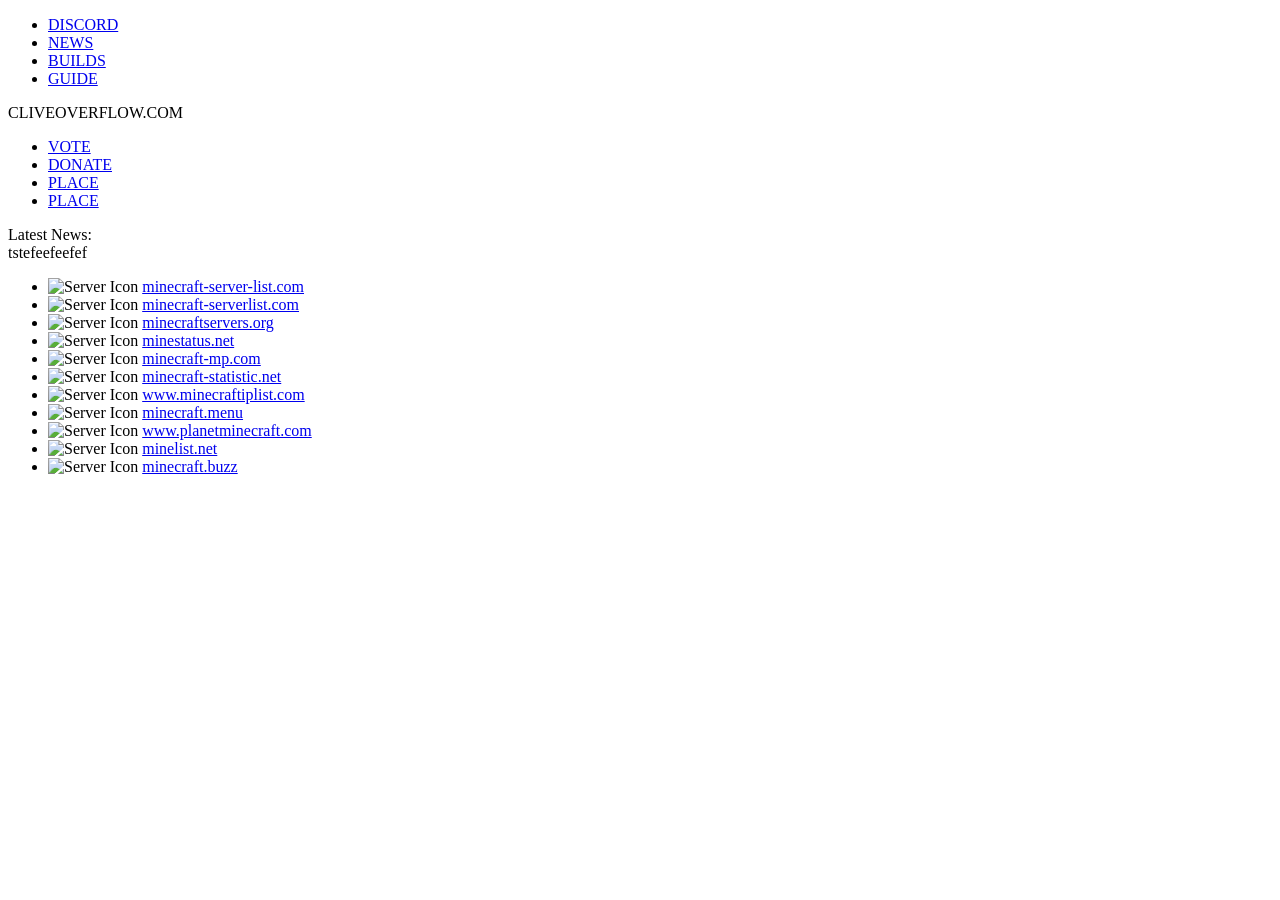
==== templates/index.html @ c72b5835 "cleanup into dirs" ====
<!DOCTYPE html>
<html lang="en">
<head>
  <meta charset="UTF-8">
  <meta name="viewport" content="width=device-width, initial-scale=1.0">
  <title>CliveOverflow Hub</title>
  <link rel="stylesheet" href="style1.css">
</head>
<body>
  <div class="main">
    <div class="topbar">
      <ul class="toplinks leftlinks">
        <li><a href="https://discord.com/invite/QEYvf6cP6d">DISCORD</a></li>
        <li><a href="#news">NEWS</a></li>
        <li><a href="#contact">BUILDS</a></li>
        <li><a href="#about">GUIDE</a></li>
      </ul>
      <div class="title">CLIVEOVERFLOW.COM</div>
      <ul class="toplinks rightlinks">
        <li><a href="#vote">VOTE</a></li>
        <li><a href="#news">DONATE</a></li>
        <li><a href="#builds">PLACE</a></li>
        <li><a href="#about">PLACE</a></li>
      </ul>
    </div>
    <div class="grid-container">
      <div class="side sideleft">
        Latest News:
        <object class="news" data="news.txt" type="text/plain" color="#E7CA94" style="font-family: 'AsusRog-Regular', sans-serif;"></object>
      </div>
      <div class="center">
        <div class="page1">
          <div class ="carousel"></div>
        </div>
        <div class="page2">
          tstefeefeefef
        </div>
        <div class="page3 vote-container" id="vote">
          <ul class="votelinks">
            <li>
              <img src="https://minecraft-server-list.com/favicon.ico" alt="Server Icon" width="64" height="64">
              <a href="https://minecraft-server-list.com/server/504648/vote/">
                minecraft-server-list.com
              </a>
            </li>
            <li>
              <img src="https://minecraft-serverlist.com/favicon.ico" alt="Server Icon" width="64" height="64">
              <a href="https://minecraft-serverlist.com/server/1169/vote">
                minecraft-serverlist.com
              </a>
            </li>
            <li>
              <img src="https://minecraftservers.org/favicon.ico" alt="Server Icon" width="64" height="64">
              <a href="https://minecraftservers.org/server/663047">
                minecraftservers.org
              </a>
            </li>
            <li>
              <img src="https://minestatus.net/favicon.ico" alt="Server Icon" width="64" height="64">
              <a href="https://minestatus.net/server/vote/cliveoverflow.com">
                minestatus.net
              </a>
            </li>
            <li>
              <img src="https://minecraft-mp.com/favicon.ico" alt="Server Icon" width="64" height="64">
              <a href="https://minecraft-mp.com/server-s332527/vote">
                minecraft-mp.com
              </a>
            </li>
            <li>
              <img src="https://minecraft-statistic.net/favicon.ico" alt="Server Icon" width="64" height="64">
              <a href="https://minecraft-statistic.net/en/server/cliveoverflow/top/">
                minecraft-statistic.net
              </a>
            </li>
            </li>
            <li>
              <img src="https://www.minecraftiplist.com/favicon.ico" alt="Server Icon" width="64" height="64">
              <a href="https://www.minecraftiplist.com/server/TheWorld1.20.5SemiVanillaNearAnarchy-34607/vote">
                www.minecraftiplist.com
              </a>
            </li>
            </li>
            <li>
              <img src="https://minecraft.menu/CSS/favicon.ico" alt="Server Icon" width="64" height="64">
              <a href="https://minecraft.menu/server-cliveoverflow.6571/vote">
                minecraft.menu
              </a>
            </li>
            </li>
            <li>
              <img src="https://www.planetminecraft.com/favicon.ico" alt="Server Icon" width="64" height="64">
              <a href="https://www.planetminecraft.com/server/the-world-6289526/vote/">
                www.planetminecraft.com
              </a>
            </li>
            </li>
            <li>
              <img src="https://minelist.net/static/favicon/favicon.ico" alt="Server Icon" width="64" height="64">
              <a href="https://minelist.net/vote/4531">
                minelist.net
              </a>
            </li>
            </li>
            <li>
              <img src="https://minecraft.buzz/favicon.ico" alt="Server Icon" width="64" height="64">
              <a href="https://minecraft.buzz/vote/cliveoverflow">
                minecraft.buzz
              </a>
            </li>
          </ul>
        </div>
      </div>
      <div class="side sideright">
      </div>
    </div>
    <div class="bg-animation">
      <div id='stars'></div>
      <div id='stars2'></div>
      <div id='stars3'></div>
      <div id='stars4'></div>
    </div><!-- / STAR ANIMATION -->
  </div>
</body>
</html>
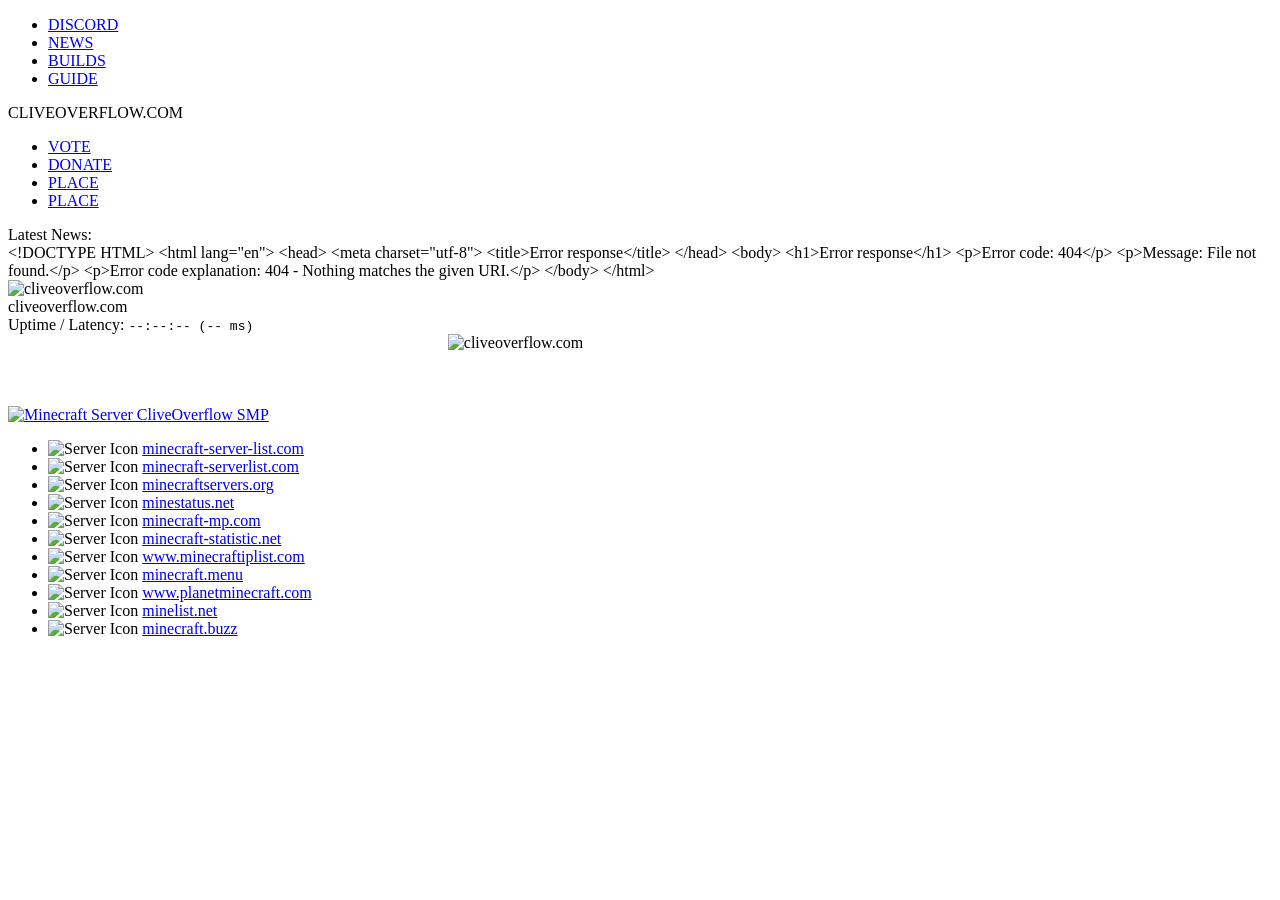
==== commit c7080c46: "added my wip version" ====
--- a/templates/index.html
+++ b/templates/index.html
@@ -5,6 +5,8 @@
   <meta name="viewport" content="width=device-width, initial-scale=1.0">
   <title>CliveOverflow Hub</title>
   <link rel="stylesheet" href="style1.css">
+  <script src="react.production.min.js"></script>
+  <script src="react-dom.production.min.js"></script>
 </head>
 <body>
   <div class="main">
@@ -25,15 +27,259 @@
     </div>
     <div class="grid-container">
       <div class="side sideleft">
-        Latest News:
-        <object class="news" data="news.txt" type="text/plain" color="#E7CA94" style="font-family: 'AsusRog-Regular', sans-serif;"></object>
+		<div class="newscontainer">
+          Latest News:
+        </div>
+		
+        <div id="news-box" class="news">
+            Loading news...
+        </div>
+		<!-- TODO -->
+        <script>
+            fetch('news.txt')
+                .then(response => response.text())
+                .then(data => {
+                    document.getElementById('news-box').textContent = data;
+                })
+                .catch(() => {
+                    document.getElementById('news-box').textContent = "Could not load news feed.";
+                });
+        </script>
+
+        <!--<object class="news" data="news.txt" type="text/plain" color="#E7CA94" style="background-color: transparent; font-family: 'AsusRog-Regular', sans-serif;"></object> -->
       </div>
       <div class="center">
         <div class="page1">
-          <div class ="carousel"></div>
+          <div class ="carousel">
+            <!--<img src="/underconstruction.png" alt="Under Construction">-->
+			<div class="carousel-scene" id="scene">
+				<div class="carousel-container" id="carousel">
+					<!-- TODO, make alt text not selectable, its annoying -->
+					<div class="carousel-item">
+						<img src="placeholderservercard_1.png" alt="cliveoverflow.com">
+						<div class="scene-container">	
+							<div class="warped-text">cliveoverflow.com</div>
+							<div class="status-item">
+								<span class="label">Uptime / Latency:</span>
+								<span class="value" id="uptime-text" style="font-family: monospace;">--:--:-- (<span id="latency-display">-- ms</span>)</span>
+							</div>
+						</div>
+					</div>
+					<div class="carousel-item">
+						<img src="placeholderservercard.png" alt="cliveoverflow.com">
+					</div>
+					<div class="carousel-item">
+						<img src="placeholderservercard.png" alt="cliveoverflow.com">
+					</div>
+					<div class="carousel-item">
+						<img src="placeholderservercard.png" alt="cliveoverflow.com">
+					</div>
+					<div class="carousel-item">
+						<img src="placeholderservercard.png" alt="cliveoverflow.com">
+					</div>
+				</div>
+			</div>
+			<script>
+				const scene = document.getElementById('scene');
+				const carousel = document.getElementById('carousel');
+				const items = document.querySelectorAll('.carousel-item');
+				
+				const count = items.length;
+				const radius = 350; // Radius of the 3D circular path
+				let theta = 360 / count;
+				
+				let currentAngle = 0;
+				let isDragging = false;
+				let startX = 0;
+				let dragAngle = 0;
+				
+				// Variables for the ultra-smooth physics engine
+				let animationFrameId = null;
+				let targetAngle = 0; // Where the carousel wants to land
+				const easingFactor = 0.12; // lower = smoother, dang his voice is so smoothing
+				
+				// Throttle flag for rAF batching
+				let updateScheduled = false;
+				
+				function updateCarouselLayout() {
+					items.forEach((item, index) => {
+						/*
+						//Kinda neat to give something like a ghosting shaking effect, would need heavy alteration
+						const itemAngle = index * theta;
+						let totalAngle = currentAngle + itemAngle;
+						let repeat = 1; 
+						if (Math.sin(currentAngle + itemAngle) < 0){
+							repeat = -1;
+						}
+						totalAngle = totalAngle * repeat;
+						*/
+						const mod = (n, m) => ((n % m) + m) % m;
+
+						let itemAngle = index * theta;
+						let totalAngle = currentAngle + itemAngle;
+						totalAngle = ((totalAngle + 360) % 720 + 720) % 720 - 360;
+						if(totalAngle > 120 || totalAngle < -120 ){
+							itemAngle =  -(count-index) * theta;
+							totalAngle = currentAngle + itemAngle;
+						}
+						
+						totalAngle = ((totalAngle + 360) % 720 + 720) % 720 - 360;
+						//totalAngle = ((totalAngle + 360) % 720 + 720) % 720 - 360;
+
+						//totalAngle = Math.sign(totalAngle) * ((Math.abs(totalAngle) + 360 % 720) - 360);
+						//console.log("__")
+						//console.log(currentAngle);
+						//console.log(totalAngle);
+						
+						/*
+						if(totalAngle > 120 || totalAngle < -120 ){
+							item.style.display = 'none'; // invisible out of view, and dont waste math
+							return;
+						}
+						item.style.display = 'block'; // visible if in view
+						*/
+						// Convert degrees to radians for positioning
+						const rad = (totalAngle * Math.PI) / 180;
+						const x = rad * radius;
+						const z = Math.cos(rad) * radius - radius; // shift depth so front is near 0
+				
+						/*rotateY(${totalAngle}deg)*/
+						item.style.transform = `translateX(${x}px) translateZ(${z}px)`;
+				
+						// Calculate distance from center/front view to assign active class
+						let normalized = (totalAngle % 360 + 360) % 360;
+						if (normalized > 180) normalized -= 360;
+				
+						// Dynamically update z-index layer based on closeness to front view
+						item.style.zIndex = Math.round(z + radius);
+				
+						if (Math.abs(normalized) < theta / 2) {
+							item.classList.add('active');
+						} else {
+							item.classList.remove('active');
+						}
+					});
+				}
+				
+				// Drag/Touch Handlers
+				function dragStart(e) {
+					isDragging = true;
+					cancelAnimationFrame(animationFrameId);
+					
+					startX = e.type.includes('touch') ? e.touches[0].clientX : e.clientX;
+					dragAngle = currentAngle;
+				}
+				
+				function dragMove(e) {
+					if (!isDragging) return;
+					const currentX = e.type.includes('touch') ? e.touches[0].clientX : e.clientX;
+					const deltaX = currentX - startX;
+					
+					currentAngle = dragAngle + deltaX * 0.25;
+					
+					/*
+					currentAnglesign = Math.sign(currentAngle);
+					currentAngle = (Math.abs(currentAngle) + 360 % 360) - 360;
+					if (Math.abs(currentAngle) > 360) {
+						currentAngle = currentAngle * -1;
+					}
+					*/
+					
+					//updateCarouselLayout();
+					scheduleLayoutUpdate();
+				}
+				
+				function dragEnd() {
+					if (!isDragging) return;
+					isDragging = false;
+					
+					// snap to nearest theta interval
+					targetAngle = Math.round(currentAngle / theta) * theta;
+					startSmoothSnap();
+				}
+				
+				function startSmoothSnap() {
+					if (animationFrameId) cancelAnimationFrame(animationFrameId);
+					// Avoid starting if already at target
+					if (Math.abs(targetAngle - currentAngle) < 0.01) {
+						currentAngle = targetAngle;
+						updateCarouselLayout();
+						return;
+					}
+					animationFrameId = requestAnimationFrame(smoothAnimate);
+				}
+				
+				function smoothAnimate() {
+					if (isDragging) return;
+					
+					let angleDifference = targetAngle - currentAngle;
+					
+					// ease back to propper position
+					currentAngle += angleDifference * easingFactor;
+					updateCarouselLayout();
+					
+					// snap at finish
+					if (Math.abs(angleDifference) > 0.01) {
+						animationFrameId = requestAnimationFrame(smoothAnimate);
+					} else {
+						currentAngle = targetAngle;
+						updateCarouselLayout();
+					}
+				}	
+				
+				function scheduleLayoutUpdate() {
+					if (!updateScheduled) {
+						updateScheduled = true;
+						requestAnimationFrame(() => {
+						updateCarouselLayout();
+						updateScheduled = false;
+						});
+					}
+				}
+				// rotate carousel arrows
+				function handleKeyDown(e) {
+					// Ignore if user is typing in an input/textarea
+					if (e.target.tagName === 'INPUT' || e.target.tagName === 'TEXTAREA') return;
+				
+					// Only listen to left/right arrow keys
+					if (e.key === 'ArrowLeft' || e.key === 'ArrowRight') {
+						e.preventDefault(); // Stop page from scrolling
+				
+						// 1. Find which item is currently snapped to the front
+						//    (Math.round(currentAngle / theta) * theta gives us the current snap point)
+						let currentSnap = Math.round(currentAngle / theta) * theta;
+				
+						// 2. Adjust the target by one step (theta) in the chosen direction
+						if (e.key === 'ArrowRight') {
+							targetAngle = currentSnap - theta; // Move to the NEXT item
+						} else if (e.key === 'ArrowLeft') {
+							targetAngle = currentSnap + theta; // Move to the PREVIOUS item
+						}
+				
+						startSmoothSnap();
+					}
+				}
+				
+				// key rotate carousel
+				document.addEventListener('keydown', handleKeyDown);
+				
+				// drag carousel
+				scene.addEventListener('mousedown', dragStart);
+				window.addEventListener('mousemove', dragMove);
+				window.addEventListener('mouseup', dragEnd);
+				
+				scene.addEventListener('touchstart', dragStart);
+				window.addEventListener('touchmove', dragMove);
+				window.addEventListener('touchend', dragEnd);
+				
+				// Initial setup call
+				updateCarouselLayout();
+
+			</script>
+		  </div>
         </div>
         <div class="page2">
-          tstefeefeefef
+          <a href="https://minecraft-server-list.com/server/504648/"><img src="https://minecraft-server-list.com/server/logo/504648.png" alt="Minecraft Server CliveOverflow SMP"  /></a>
         </div>
         <div class="page3 vote-container" id="vote">
           <ul class="votelinks">
@@ -73,34 +319,29 @@
                 minecraft-statistic.net
               </a>
             </li>
-            </li>
             <li>
               <img src="https://www.minecraftiplist.com/favicon.ico" alt="Server Icon" width="64" height="64">
               <a href="https://www.minecraftiplist.com/server/TheWorld1.20.5SemiVanillaNearAnarchy-34607/vote">
                 www.minecraftiplist.com
               </a>
             </li>
-            </li>
             <li>
               <img src="https://minecraft.menu/CSS/favicon.ico" alt="Server Icon" width="64" height="64">
               <a href="https://minecraft.menu/server-cliveoverflow.6571/vote">
                 minecraft.menu
               </a>
             </li>
-            </li>
             <li>
               <img src="https://www.planetminecraft.com/favicon.ico" alt="Server Icon" width="64" height="64">
               <a href="https://www.planetminecraft.com/server/the-world-6289526/vote/">
                 www.planetminecraft.com
               </a>
             </li>
-            </li>
             <li>
               <img src="https://minelist.net/static/favicon/favicon.ico" alt="Server Icon" width="64" height="64">
               <a href="https://minelist.net/vote/4531">
                 minelist.net
               </a>
-            </li>
             </li>
             <li>
               <img src="https://minecraft.buzz/favicon.ico" alt="Server Icon" width="64" height="64">
